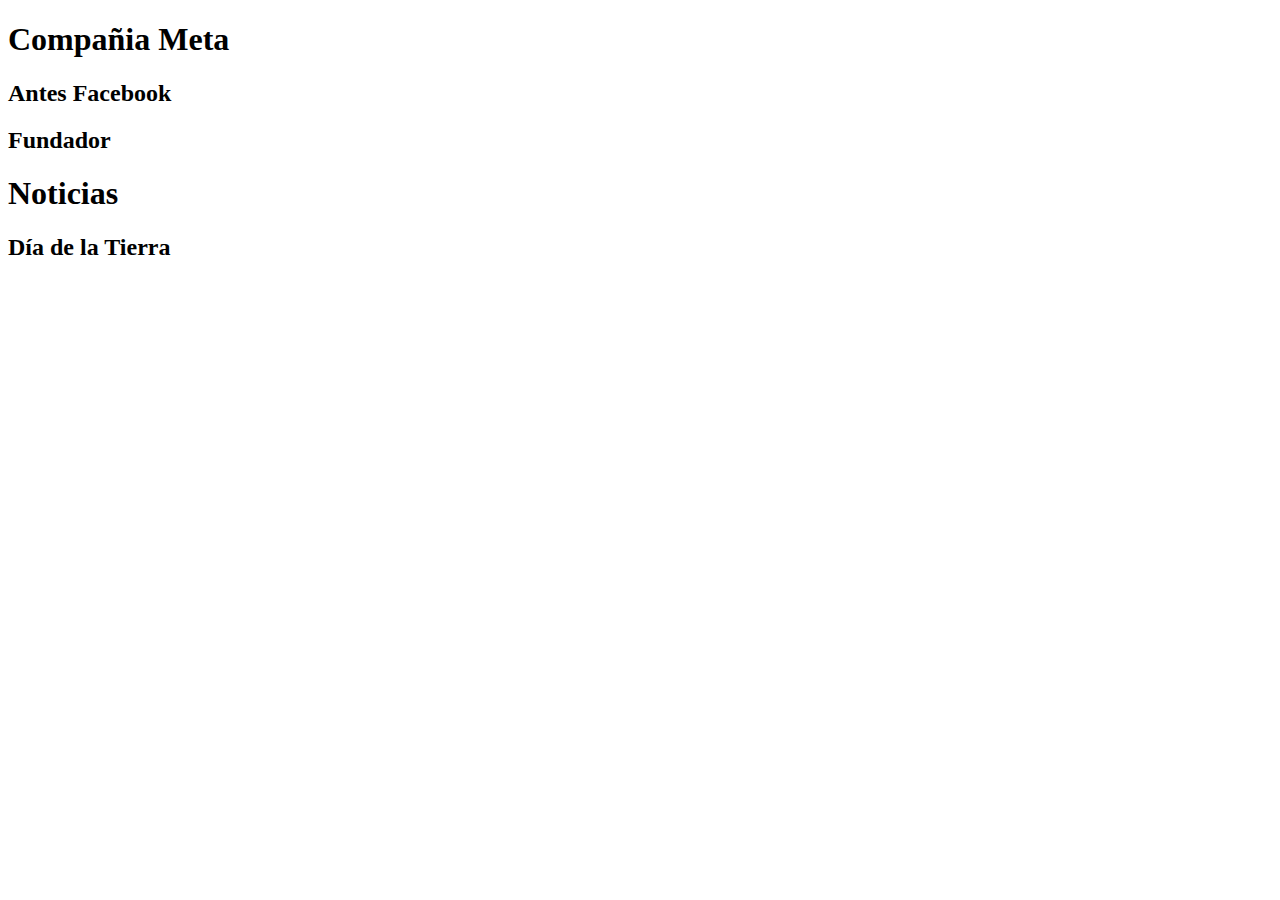
==== maquetado.html @ 16d801a3 "Primer commit" ====
<!DOCTYPE html>
<html lang="en">
<head>
    <meta charset="UTF-8">
    <meta http-equiv="X-UA-Compatible" content="IE=edge">
    <meta name="viewport" content="width=device-width, initial-scale=1.0">
    <title>Document</title>
</head>
<body>
    <nav></nav>
    <aside></aside>
    <section>
        <h1>Compañia Meta</h1>
        <article>
            <h2>Antes Facebook</h2>
        </article>
        <article>
            <h2>Fundador</h2>
        </article>
    </section>
    <section>
        <h1>Noticias</h1>
        <article>
            <h2>Día de la Tierra</h2>
        </article>
    </section>
    <footer></footer>
</body>
</html>
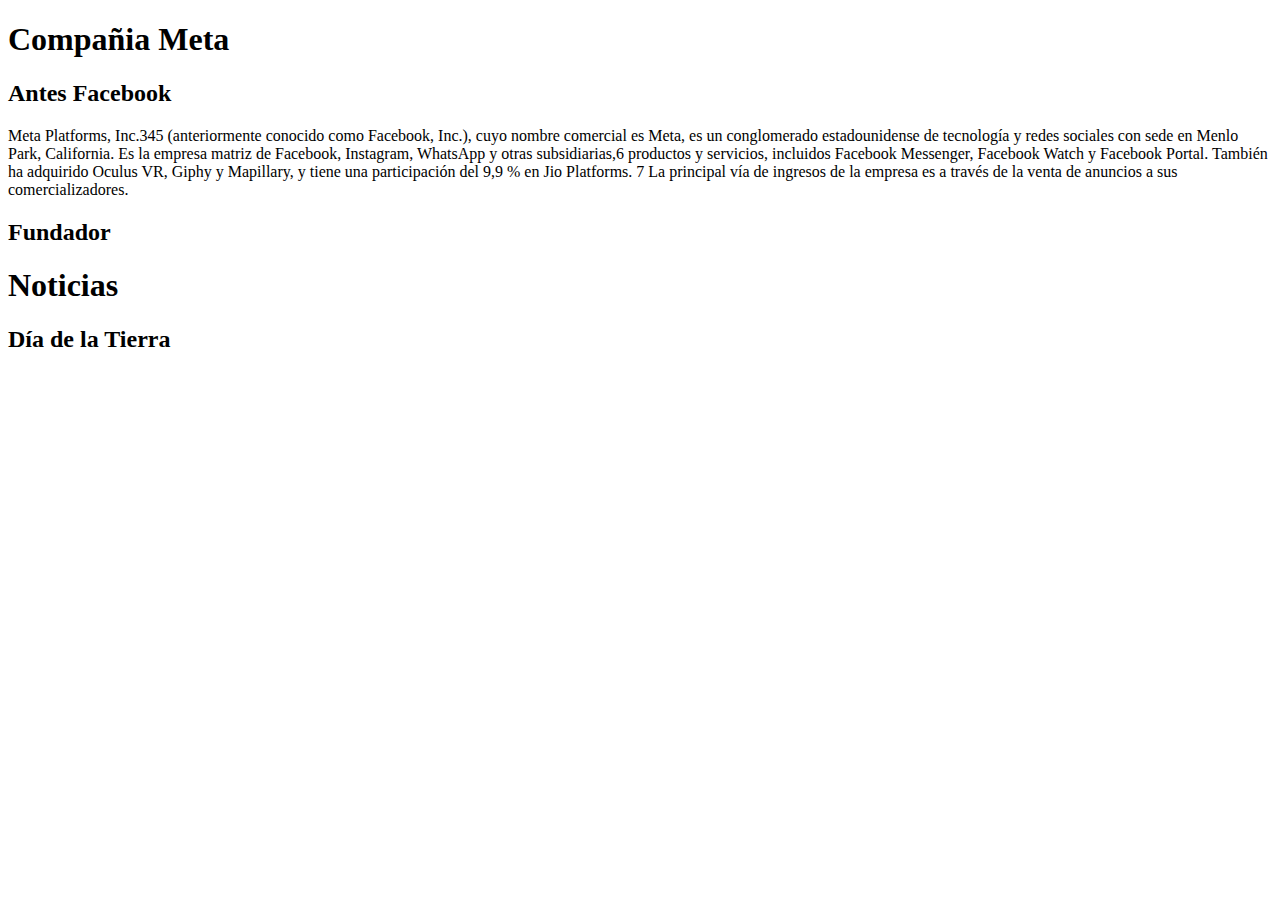
==== commit f118e89f: "Agregué un parrafo al primer artículo" ====
--- a/maquetado.html
+++ b/maquetado.html
@@ -13,6 +13,7 @@
         <h1>Compañia Meta</h1>
         <article>
             <h2>Antes Facebook</h2>
+            <p>Meta Platforms, Inc.3​4​5​ (anteriormente conocido como Facebook, Inc.), cuyo nombre comercial es Meta, es un conglomerado estadounidense de tecnología y redes sociales con sede en Menlo Park, California. Es la empresa matriz de Facebook, Instagram, WhatsApp y otras subsidiarias,6​ productos y servicios, incluidos Facebook Messenger, Facebook Watch y Facebook Portal. También ha adquirido Oculus VR, Giphy y Mapillary, y tiene una participación del 9,9 % en Jio Platforms. 7​ La principal vía de ingresos de la empresa es a través de la venta de anuncios a sus comercializadores.</p>
         </article>
         <article>
             <h2>Fundador</h2>
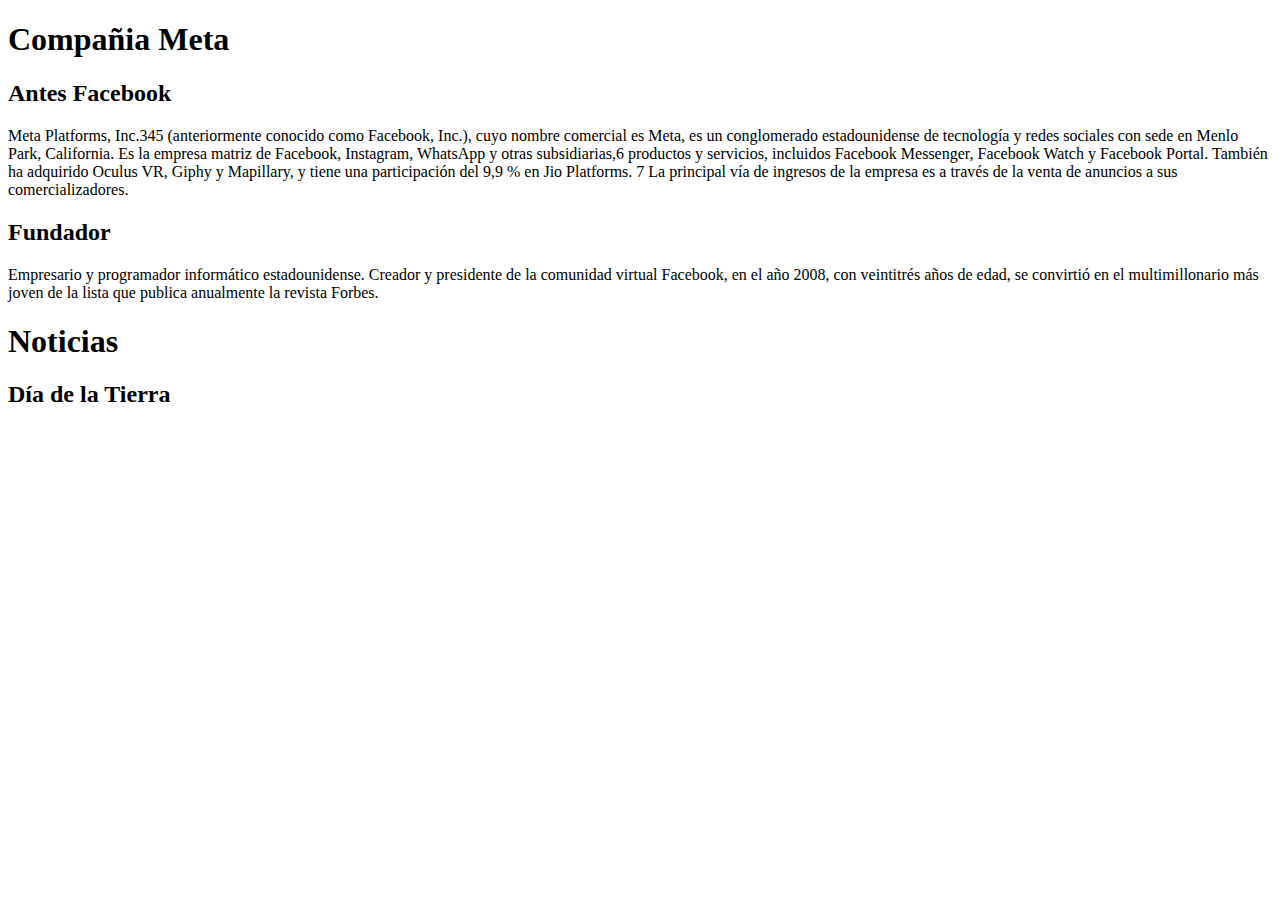
==== commit f05cfda2: "Infromación sobre el fundador" ====
--- a/maquetado.html
+++ b/maquetado.html
@@ -17,6 +17,7 @@
         </article>
         <article>
             <h2>Fundador</h2>
+            <p>Empresario y programador informático estadounidense. Creador y presidente de la comunidad virtual Facebook, en el año 2008, con veintitrés años de edad, se convirtió en el multimillonario más joven de la lista que publica anualmente la revista Forbes.</p>
         </article>
     </section>
     <section>
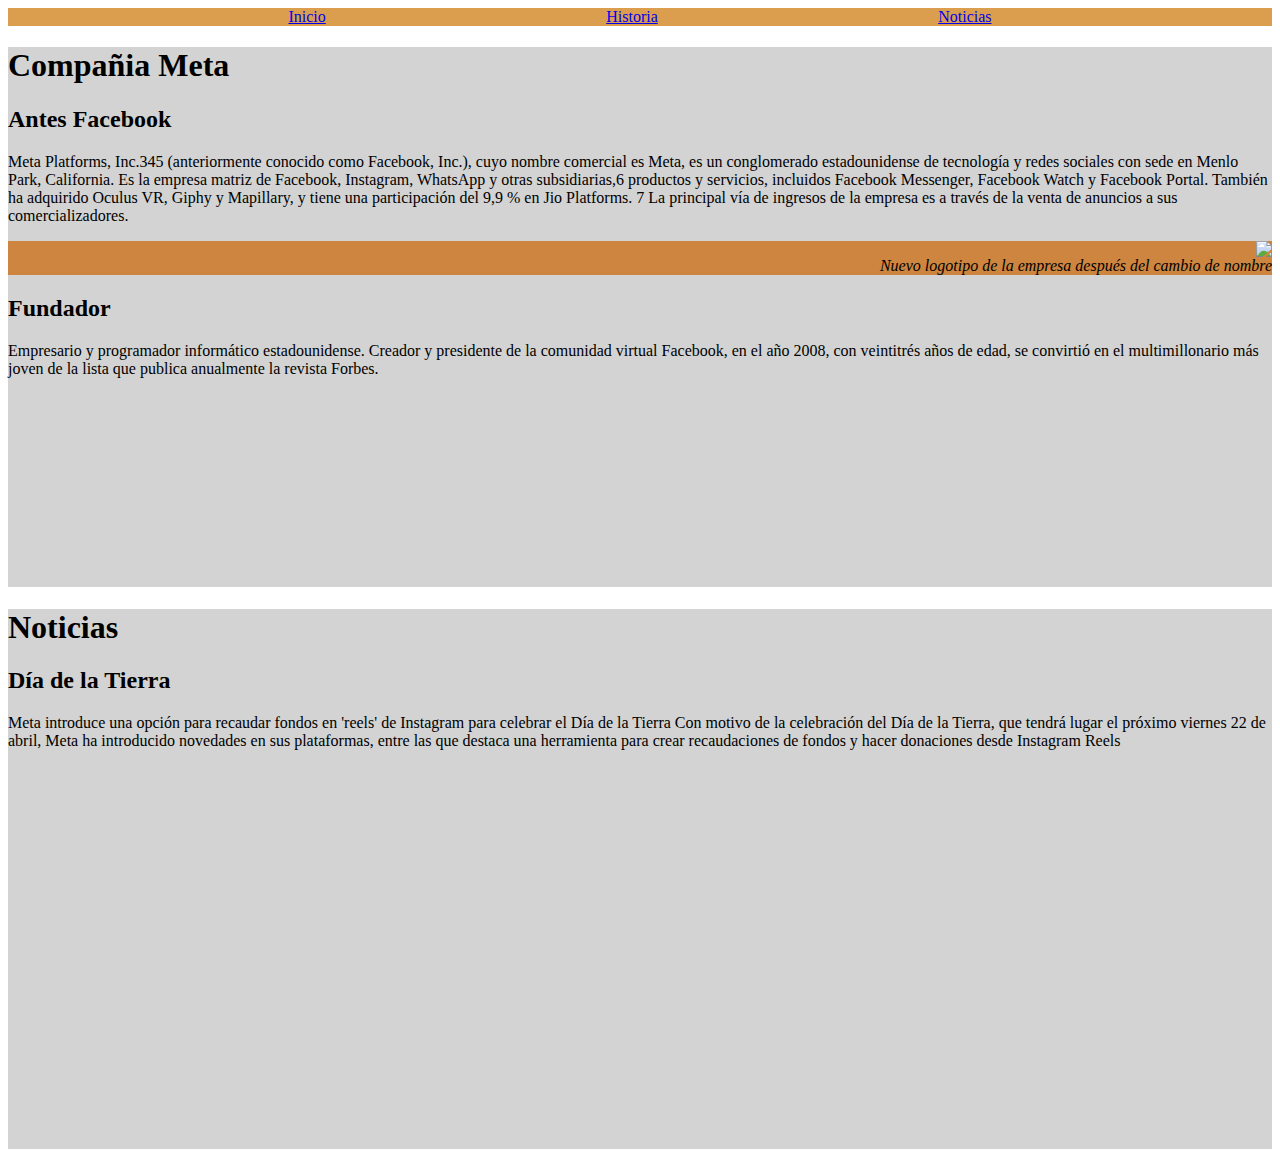
==== commit 9bcdb5ea: "Agragamos un sticky nav y hoja de estilos" ====
--- a/maquetado.html
+++ b/maquetado.html
@@ -4,26 +4,36 @@
     <meta charset="UTF-8">
     <meta http-equiv="X-UA-Compatible" content="IE=edge">
     <meta name="viewport" content="width=device-width, initial-scale=1.0">
+    <link rel="stylesheet" href="./style.css">
     <title>Document</title>
 </head>
 <body>
-    <nav></nav>
+    <nav>
+        <a href="#">Inicio</a>
+        <a href="#historia">Historia</a>
+        <a href="#noticias">Noticias</a>
+    </nav>
     <aside></aside>
-    <section>
+    <section id="historia">
         <h1>Compañia Meta</h1>
         <article>
             <h2>Antes Facebook</h2>
             <p>Meta Platforms, Inc.3​4​5​ (anteriormente conocido como Facebook, Inc.), cuyo nombre comercial es Meta, es un conglomerado estadounidense de tecnología y redes sociales con sede en Menlo Park, California. Es la empresa matriz de Facebook, Instagram, WhatsApp y otras subsidiarias,6​ productos y servicios, incluidos Facebook Messenger, Facebook Watch y Facebook Portal. También ha adquirido Oculus VR, Giphy y Mapillary, y tiene una participación del 9,9 % en Jio Platforms. 7​ La principal vía de ingresos de la empresa es a través de la venta de anuncios a sus comercializadores.</p>
+            <div class="flex-container">
+                <img src= "https://upload.wikimedia.org/wikipedia/commons/thumb/7/7b/Meta_Platforms_Inc._logo.svg/368px-Meta_Platforms_Inc._logo.svg.png">
+                <em>Nuevo logotipo de la empresa después del cambio de nombre</em>
+            </div>
         </article>
         <article>
             <h2>Fundador</h2>
             <p>Empresario y programador informático estadounidense. Creador y presidente de la comunidad virtual Facebook, en el año 2008, con veintitrés años de edad, se convirtió en el multimillonario más joven de la lista que publica anualmente la revista Forbes.</p>
         </article>
     </section>
-    <section>
+    <section id="noticias">
         <h1>Noticias</h1>
         <article>
             <h2>Día de la Tierra</h2>
+            <p>Meta introduce una opción para recaudar fondos en 'reels' de Instagram para celebrar el Día de la Tierra Con motivo de la celebración del Día de la Tierra, que tendrá lugar el próximo viernes 22 de abril, Meta ha introducido novedades en sus plataformas, entre las que destaca una herramienta para crear recaudaciones de fondos y hacer donaciones desde Instagram Reels</p>
         </article>
     </section>
     <footer></footer>
--- a/style.css
+++ b/style.css
@@ -0,0 +1,28 @@
+html {
+    scroll-behavior: smooth;
+}
+
+.flex-container {
+    background-color: peru;
+    display: flex;
+    flex-direction: column;
+    align-items: flex-end;
+}
+
+imgx {
+    height: 100px;
+    width: 200px;
+}
+
+nav {
+    display: flex;
+    justify-content: space-evenly;  
+    position: sticky;
+    top: 0px;
+    background-color: #db9e4f;
+}
+
+section {
+    background-color: lightgray;
+    height: 60vh;
+}